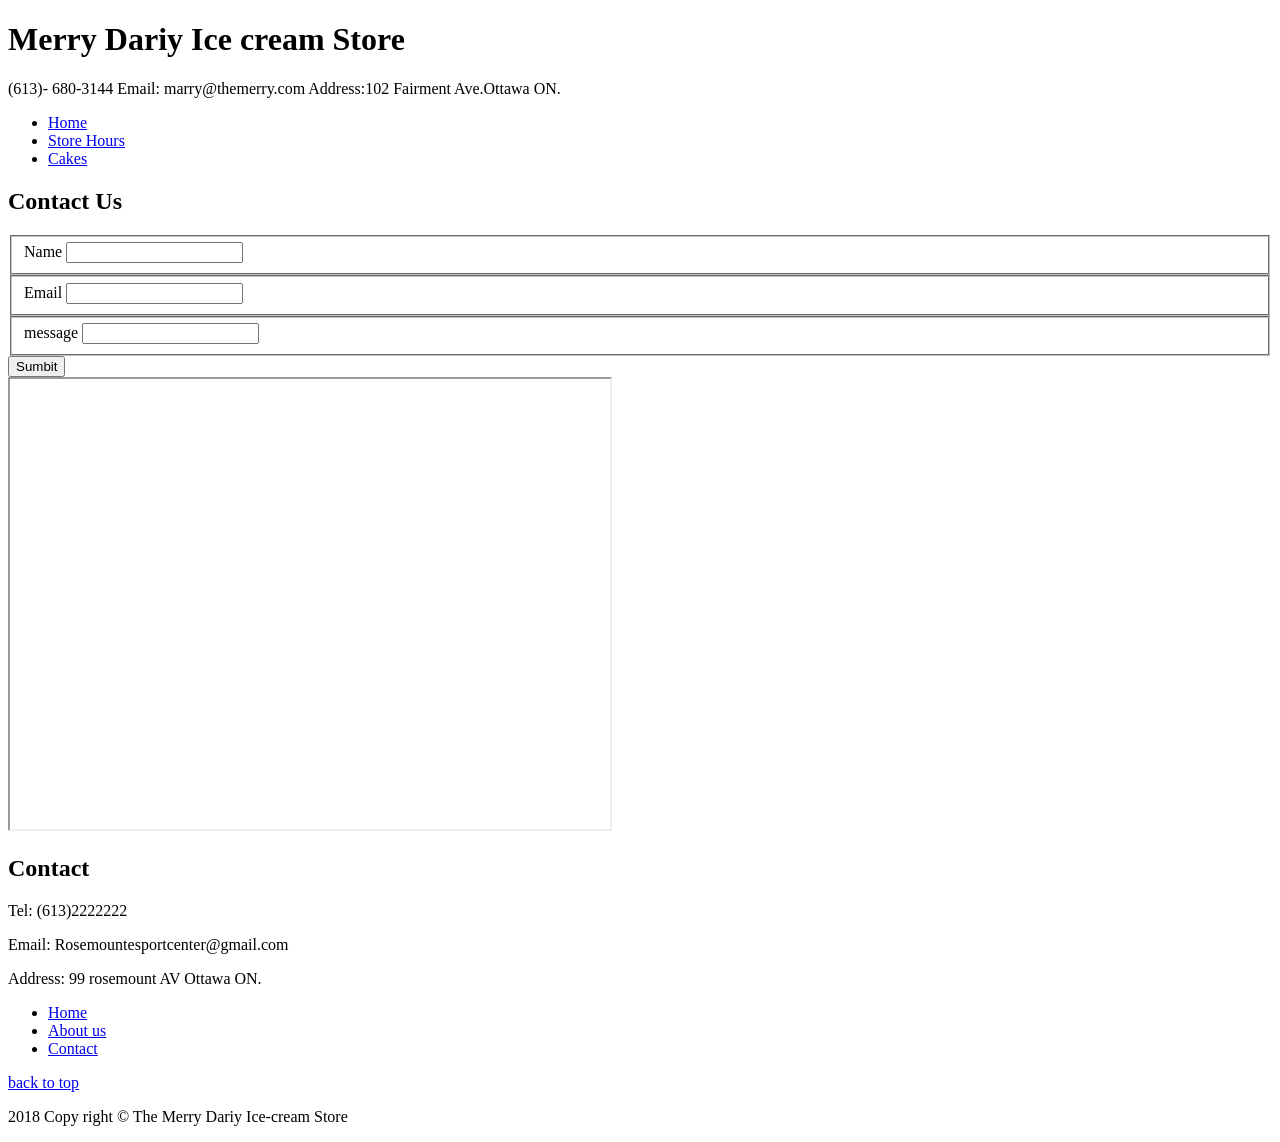
==== about.html @ e21875bc "git initialize" ====
<!DOCTYPE html>
<html>
  <head>
      <title>Contact</title>
  <meta charset="utf-8">
  <link rel="stylesheet" type="text/css" href="css/styles.css">
  </head>
  <body>
    <header>
        <h1>Merry Dariy Ice cream Store</h1>
        <p>(613)- 680-3144  Email: marry@themerry.com     Address:102 Fairment Ave.Ottawa ON.</p>
      </header>
       <nav>
        <ul>
		  <li><a href="index.html">Home</a></li> 
          <li><a href="about.html">Store Hours</a></li>
          <li><a href="contact.html">Cakes</a></li>        
	    </ul>
       </nav>
    <main>
      <h2>Contact Us</h2>  
      <form>
      <fieldset>
         <label for="name">Name</label>
         <input type="text" name="name" id="name">
      </fieldset>  
      <fieldset>
         <label for="email">Email</label>
         <input type="text" name="email" id="email">
      </fieldset>   
      <fieldset>
         <label for="message">message</label>
         <input type="text" name="message" id="message">
      </fieldset>
         <input type="submit" value="Sumbit">
        </form> 
	<iframe src="https://www.google.com/maps/embed?pb=!1m18!1m12!1m3!1d2801.4792743762923!2d-75.72678648505598!3d45.399674079100286!2m3!1f0!2f0!3f0!3m2!1i1024!2i768!4f13.1!3m3!1m2!1s0x4cce043b08210c01%3A0x7449a76e72ab5545!2s99+Rosemount+Ave%2C+Ottawa%2C+ON+K1Y+1P5!5e0!3m2!1sen!2sca!4v1515525358450" width="600" height="450" allowfullscreen></iframe>
      <div class="information">
		<h2>Contact</h2>
            <p>Tel: (613)2222222</p>         
            <p>Email: Rosemountesportcenter@gmail.com</p>
            <p>Address: 99 rosemount AV  Ottawa ON.</p>
      </div>
    
	<div class="footer">
         <nav>
        <ul>
		  <li><a href="index.html">Home</a></li> 
		  <li><a href="about.html">About us</a></li>
		  <li><a href="contact.html">Contact</a></li>         
	    </ul>
       </nav>
			<div class="top">
                <a href="#top"><p>back to top</p></a>
              
        </div>
			<p>2018 Copy right &copy; The Merry Dariy Ice-cream Store</p>
     </div>
    </main>
</body>
</html>
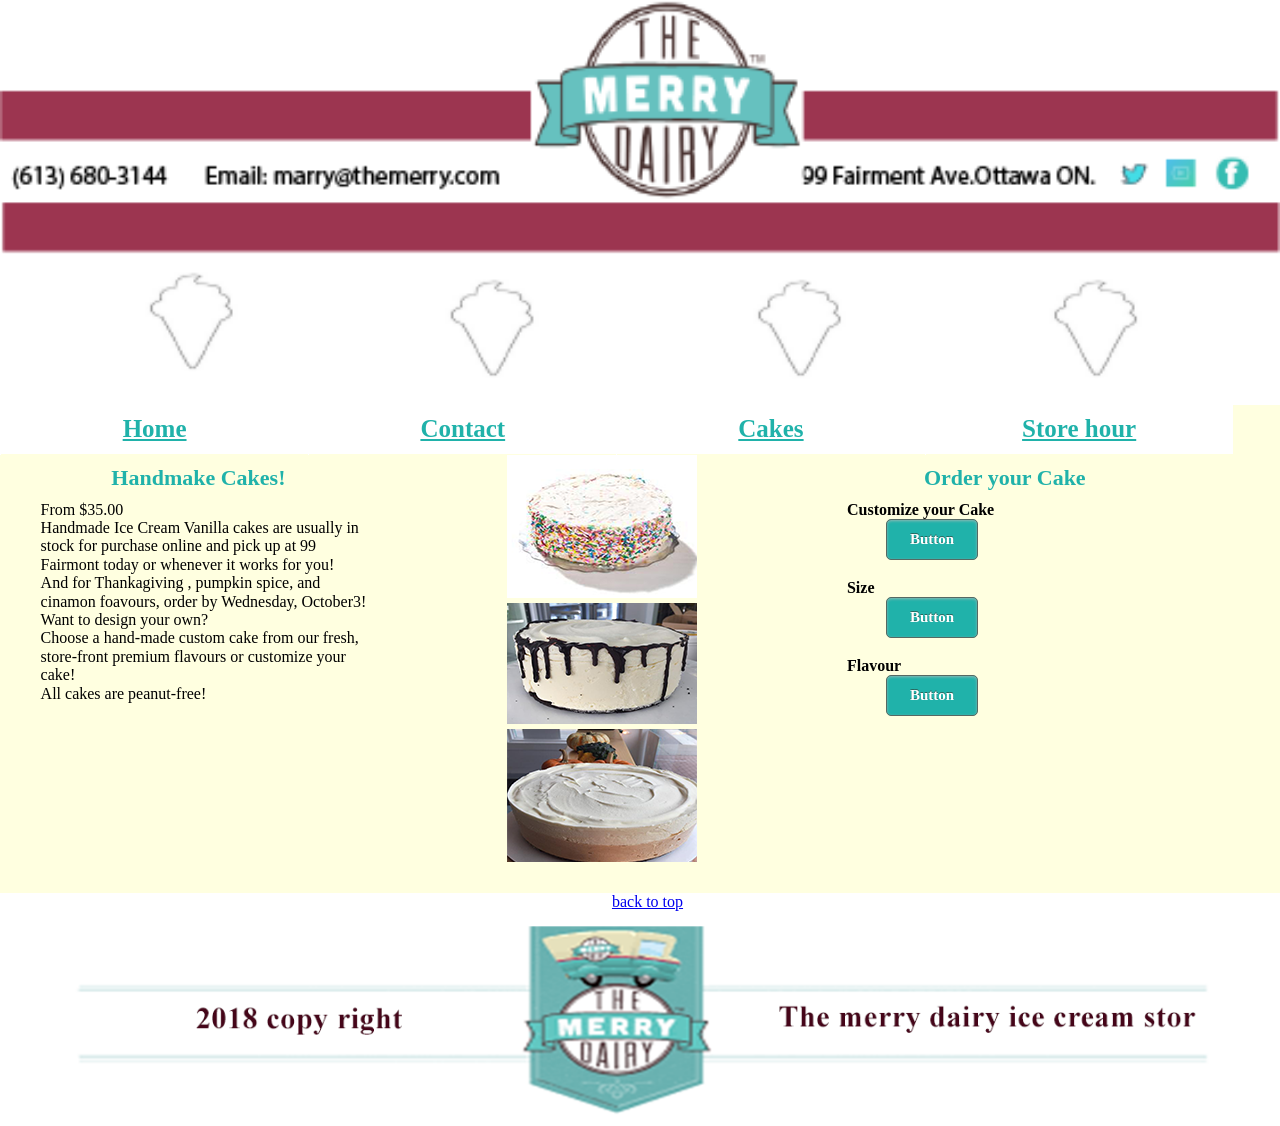
==== commit fce66bfa: "completed Midterm Project" ====
--- a/about.html
+++ b/about.html
@@ -1,61 +1,73 @@
 <!DOCTYPE html>
 <html>
   <head>
-      <title>Contact</title>
+      <title>About</title>
   <meta charset="utf-8">
-  <link rel="stylesheet" type="text/css" href="css/styles.css">
+  <link rel="stylesheet" type="text/css" href="css/main.css">
   </head>
   <body>
+      <div id="top"></div>
     <header>
-        <h1>Merry Dariy Ice cream Store</h1>
-        <p>(613)- 680-3144  Email: marry@themerry.com     Address:102 Fairment Ave.Ottawa ON.</p>
-      </header>
+       
+        <h1><img src="./images/header.png" alt="header
+            " width =100%></h1>
+           
        <nav>
         <ul>
-		  <li><a href="index.html">Home</a></li> 
-          <li><a href="about.html">Store Hours</a></li>
-          <li><a href="contact.html">Cakes</a></li>        
-	    </ul>
-       </nav>
-    <main>
-      <h2>Contact Us</h2>  
-      <form>
-      <fieldset>
-         <label for="name">Name</label>
-         <input type="text" name="name" id="name">
-      </fieldset>  
-      <fieldset>
-         <label for="email">Email</label>
-         <input type="text" name="email" id="email">
-      </fieldset>   
-      <fieldset>
-         <label for="message">message</label>
-         <input type="text" name="message" id="message">
-      </fieldset>
-         <input type="submit" value="Sumbit">
-        </form> 
-	<iframe src="https://www.google.com/maps/embed?pb=!1m18!1m12!1m3!1d2801.4792743762923!2d-75.72678648505598!3d45.399674079100286!2m3!1f0!2f0!3f0!3m2!1i1024!2i768!4f13.1!3m3!1m2!1s0x4cce043b08210c01%3A0x7449a76e72ab5545!2s99+Rosemount+Ave%2C+Ottawa%2C+ON+K1Y+1P5!5e0!3m2!1sen!2sca!4v1515525358450" width="600" height="450" allowfullscreen></iframe>
-      <div class="information">
-		<h2>Contact</h2>
-            <p>Tel: (613)2222222</p>         
-            <p>Email: Rosemountesportcenter@gmail.com</p>
-            <p>Address: 99 rosemount AV  Ottawa ON.</p>
-      </div>
-    
-	<div class="footer">
-         <nav>
-        <ul>
-		  <li><a href="index.html">Home</a></li> 
-		  <li><a href="about.html">About us</a></li>
-		  <li><a href="contact.html">Contact</a></li>         
-	    </ul>
-       </nav>
-			<div class="top">
-                <a href="#top"><p>back to top</p></a>
-              
-        </div>
-			<p>2018 Copy right &copy; The Merry Dariy Ice-cream Store</p>
-     </div>
-    </main>
+          <li><a href="index.html">Home</a></li> 
+          <li><a href="contact.html">Contact</a></li> 
+          <li><a href="about.html">Cakes</a></li>  
+          <li><a href="cake.html">Store hour</a></li>
+               
+	   </ul>
+    </nav>
+   </header>
+	<main>
+		
+        <div class="col-container clearfix">
+		   <div class="col-3">
+             <div>
+              <h2>Handmake Cakes!</h2>
+               <p>From $35.00</p>
+               <p>Handmade Ice Cream Vanilla cakes are usually in stock for purchase online and pick up at 99 Fairmont today or whenever it works for you!</p>
+               <p>And for Thankagiving , pumpkin spice, and cinamon foavours, order by Wednesday, October3!</p>
+               <p>Want to design your own?</p>
+               <p>Choose a hand-made custom cake from our fresh, store-front premium flavours or customize your cake!</p>
+               <p>All cakes are peanut-free!</p>
+             </div>         
+           </div>                  
+           <div class="col-3">
+            <img src="./images/cake-1.png" alt="cake1">
+          
+            <img src="./images/cake-2.png" alt="cake2">
+             
+            <img src="./images/cake-3.png" alt="cake3">    
+           </div>	
+		
+            <div class="col-3">
+		 <h2>Order your Cake</h2>  
+           <h4>Customize your Cake</h4>
+           <form>
+            <input type="button" value="Button">
+          </form><br>
+           <h4>Size</h4>
+           <form>
+            <input type="button" value="Button">
+          </form><br>
+           <h4>Flavour</h4>
+           <form>
+            <input type="button" value="Button">
+          </form><br>
+         
+     </div>      
+    </div>
+   </main>
+   
+	<div class="footer">     
+       <div class="top">
+         <a href="#top"><p>back to top</p></a>
+       </div>
+       <img src="./images/logo22.png" alt="logo22"width =100% >	
+    </div>
 </body>
 </html>
--- a/css/main.css
+++ b/css/main.css
@@ -0,0 +1,455 @@
+body {
+  margin: 0 auto;
+  font-family: "Bermard MT Condensed","Time New Roman","Source Sans Variable"; }
+
+/*! normalize.css v8.0.0 | MIT License | github.com/necolas/normalize.css */
+/* Document
+   ========================================================================== */
+/**
+ * 1. Correct the line height in all browsers.
+ * 2. Prevent adjustments of font size after orientation changes in iOS.
+ */
+html {
+  line-height: 1.15;
+  /* 1 */
+  -webkit-text-size-adjust: 100%;
+  /* 2 */ }
+
+/* Sections
+     ========================================================================== */
+/**
+   * Remove the margin in all browsers.
+   */
+body {
+  margin: 0; }
+
+/**
+   * Correct the font size and margin on `h1` elements within `section` and
+   * `article` contexts in Chrome, Firefox, and Safari.
+   */
+h1 {
+  font-size: 2em;
+  margin: 0.67em 0; }
+
+/* Grouping content
+     ========================================================================== */
+/**
+   * 1. Add the correct box sizing in Firefox.
+   * 2. Show the overflow in Edge and IE.
+   */
+hr {
+  box-sizing: content-box;
+  /* 1 */
+  height: 0;
+  /* 1 */
+  overflow: visible;
+  /* 2 */ }
+
+/**
+   * 1. Correct the inheritance and scaling of font size in all browsers.
+   * 2. Correct the odd `em` font sizing in all browsers.
+   */
+pre {
+  font-family: monospace, monospace;
+  /* 1 */
+  font-size: 1em;
+  /* 2 */ }
+
+/* Text-level semantics
+     ========================================================================== */
+/**
+   * Remove the gray background on active links in IE 10.
+   */
+a {
+  background-color: transparent; }
+
+/**
+   * 1. Remove the bottom border in Chrome 57-
+   * 2. Add the correct text decoration in Chrome, Edge, IE, Opera, and Safari.
+   */
+abbr[title] {
+  border-bottom: none;
+  /* 1 */
+  text-decoration: underline;
+  /* 2 */
+  text-decoration: underline dotted;
+  /* 2 */ }
+
+/**
+   * Add the correct font weight in Chrome, Edge, and Safari.
+   */
+b,
+strong {
+  font-weight: bolder; }
+
+/**
+   * 1. Correct the inheritance and scaling of font size in all browsers.
+   * 2. Correct the odd `em` font sizing in all browsers.
+   */
+code,
+kbd,
+samp {
+  font-family: monospace, monospace;
+  /* 1 */
+  font-size: 1em;
+  /* 2 */ }
+
+/**
+   * Add the correct font size in all browsers.
+   */
+small {
+  font-size: 80%; }
+
+/**
+   * Prevent `sub` and `sup` elements from affecting the line height in
+   * all browsers.
+   */
+sub,
+sup {
+  font-size: 75%;
+  line-height: 0;
+  position: relative;
+  vertical-align: baseline; }
+
+sub {
+  bottom: -0.25em; }
+
+sup {
+  top: -0.5em; }
+
+/* Embedded content
+     ========================================================================== */
+/**
+   * Remove the border on images inside links in IE 10.
+   */
+img {
+  border-style: none; }
+
+/* Forms
+     ========================================================================== */
+/**
+   * 1. Change the font styles in all browsers.
+   * 2. Remove the margin in Firefox and Safari.
+   */
+button,
+input,
+optgroup,
+select,
+textarea {
+  font-family: inherit;
+  /* 1 */
+  font-size: 100%;
+  /* 1 */
+  line-height: 1.15;
+  /* 1 */
+  margin: 0;
+  /* 2 */ }
+
+/**
+   * Show the overflow in IE.
+   * 1. Show the overflow in Edge.
+   */
+button,
+input {
+  /* 1 */
+  overflow: visible; }
+
+/**
+   * Remove the inheritance of text transform in Edge, Firefox, and IE.
+   * 1. Remove the inheritance of text transform in Firefox.
+   */
+button,
+select {
+  /* 1 */
+  text-transform: none; }
+
+/**
+   * Correct the inability to style clickable types in iOS and Safari.
+   */
+button,
+[type="button"],
+[type="reset"],
+[type="submit"] {
+  -webkit-appearance: button; }
+
+/**
+   * Remove the inner border and padding in Firefox.
+   */
+button::-moz-focus-inner,
+[type="button"]::-moz-focus-inner,
+[type="reset"]::-moz-focus-inner,
+[type="submit"]::-moz-focus-inner {
+  border-style: none;
+  padding: 0; }
+
+/**
+   * Restore the focus styles unset by the previous rule.
+   */
+button:-moz-focusring,
+[type="button"]:-moz-focusring,
+[type="reset"]:-moz-focusring,
+[type="submit"]:-moz-focusring {
+  outline: 1px dotted ButtonText; }
+
+/**
+   * Correct the padding in Firefox.
+   */
+fieldset {
+  padding: 0.35em 0.75em 0.625em; }
+
+/**
+   * 1. Correct the text wrapping in Edge and IE.
+   * 2. Correct the color inheritance from `fieldset` elements in IE.
+   * 3. Remove the padding so developers are not caught out when they zero out
+   *    `fieldset` elements in all browsers.
+   */
+legend {
+  box-sizing: border-box;
+  /* 1 */
+  color: inherit;
+  /* 2 */
+  display: table;
+  /* 1 */
+  max-width: 100%;
+  /* 1 */
+  padding: 0;
+  /* 3 */
+  white-space: normal;
+  /* 1 */ }
+
+/**
+   * Add the correct vertical alignment in Chrome, Firefox, and Opera.
+   */
+progress {
+  vertical-align: baseline; }
+
+/**
+   * Remove the default vertical scrollbar in IE 10+.
+   */
+textarea {
+  overflow: auto; }
+
+/**
+   * 1. Add the correct box sizing in IE 10.
+   * 2. Remove the padding in IE 10.
+   */
+[type="checkbox"],
+[type="radio"] {
+  box-sizing: border-box;
+  /* 1 */
+  padding: 0;
+  /* 2 */ }
+
+/**
+   * Correct the cursor style of increment and decrement buttons in Chrome.
+   */
+[type="number"]::-webkit-inner-spin-button,
+[type="number"]::-webkit-outer-spin-button {
+  height: auto; }
+
+/**
+   * 1. Correct the odd appearance in Chrome and Safari.
+   * 2. Correct the outline style in Safari.
+   */
+[type="search"] {
+  -webkit-appearance: textfield;
+  /* 1 */
+  outline-offset: -2px;
+  /* 2 */ }
+
+/**
+   * Remove the inner padding in Chrome and Safari on macOS.
+   */
+[type="search"]::-webkit-search-decoration {
+  -webkit-appearance: none; }
+
+/**
+   * 1. Correct the inability to style clickable types in iOS and Safari.
+   * 2. Change font properties to `inherit` in Safari.
+   */
+::-webkit-file-upload-button {
+  -webkit-appearance: button;
+  /* 1 */
+  font: inherit;
+  /* 2 */ }
+
+/* Interactive
+     ========================================================================== */
+/*
+   * Add the correct display in Edge, IE 10+, and Firefox.
+   */
+details {
+  display: block; }
+
+/*
+   * Add the correct display in all browsers.
+   */
+summary {
+  display: list-item; }
+
+/* Misc
+     ========================================================================== */
+/**
+   * Add the correct display in IE 10+.
+   */
+template {
+  display: none; }
+
+/**
+   * Add the correct display in IE 10.
+   */
+[hidden] {
+  display: none; }
+
+body {
+  width: 100%; }
+
+* {
+  padding: 0;
+  margin: 0; }
+
+header {
+  color: darkred;
+  position: relative;
+  background-color: white;
+  margin-bottom: 0; }
+
+.clearfix:after {
+  content: "";
+  display: table;
+  clear: both; }
+
+main {
+  width: 100%;
+  background-color: lightyellow; }
+
+h1 {
+  font-size: 20px;
+  font-weight: bold;
+  text-align: center;
+  margin: 0 auto;
+  color: darkbrown;
+  padding: 0px;
+  text-decoration-style: double;
+  border-bottom-color: darkred; }
+
+.container {
+  width: 100%;
+  margin: 0;
+  padding: 0; }
+
+ul {
+  list-style-type: none;
+  padding: 0;
+  margin-bottom: 20px; }
+
+nav a {
+  font-size: 25px;
+  text-align: center;
+  color: lightyellow;
+  background-color: lightseagreen;
+  padding: 10px 10px;
+  display: block;
+  font-weight: bold; }
+  nav a:link, nav a:visited {
+    text-decoration: underline;
+    text-align: center;
+    color: lightseagreen;
+    background-color: white;
+    padding: 10px 10px;
+    display: block;
+    font-weight: bold; }
+  nav a:hover, nav a:focus {
+    background-color: lightseagreen;
+    color: lightyellow; }
+
+input[type="button"] {
+  box-shadow: inset 0px 1px 3px 0px #91b8b3;
+  background: gradient(linear, left top, left bottom, color-stop(0.05, #768d87), color-stop(1, #6c7c7c));
+  background-color: lightseagreen;
+  border-radius: 5px;
+  border: 1px solid #566963;
+  display: inline-block;
+  cursor: pointer;
+  color: #ffffff;
+  font-family: 'Times New Roman', Times;
+  font-size: 15px;
+  font-weight: bold;
+  padding: 11px 23px;
+  text-decoration: none;
+  text-shadow: 0px -1px 0px #2b665e; }
+
+input[type="button"]:hover {
+  background: linear-gradient(to bottom, #6c7c7c 5%, #768d87 100%);
+  background-color: lightyellow; }
+
+.col-container {
+  width: 90%; }
+
+h2 {
+  text-align: center;
+  font-size: 22px;
+  padding: 10px;
+  font-weight: bold;
+  color: lightseagreen; }
+
+p, h4 {
+  padding-left: 15px; }
+
+.footer {
+  text-align: center;
+  border-bottom-color: 10px solid red; }
+
+form {
+  display: center;
+  width: 200px;
+  text-align: center; }
+
+iframe {
+  width: 100%;
+  margin: 0 auto;
+  padding: 10px; }
+
+.col-3 img {
+  margin: 0 auto;
+  display: block;
+  margin-bottom: 5px; }
+
+@media screen and (min-width: 600px) {
+  .clearfix:after {
+    content: "";
+    display: table;
+    clear: both; }
+  main {
+    width: 100%;
+    background-color: lightyellow;
+    padding: 2%; }
+  nav ul li {
+    display: inline-block;
+    width: 24%;
+    height: 50px;
+    margin: 0;
+    padding: 0;
+    border-left: 1px solid white;
+    float: left;
+    text-decoration-color: lightseagreen; }
+  .col-3 {
+    width: 30%;
+    margin-left: 5%;
+    float: left; }
+    .col-3:nth-child(3n+1) {
+      margin: 0;
+      clear: left; }
+  .h4 {
+    display: center; }
+  p {
+    padding-left: 15px; }
+  form {
+    display: center; }
+  iframe {
+    width: 90%;
+    height: 300px;
+    margin: 0 auto;
+    padding: 10px;
+    float: right;
+    clear: right; } }
